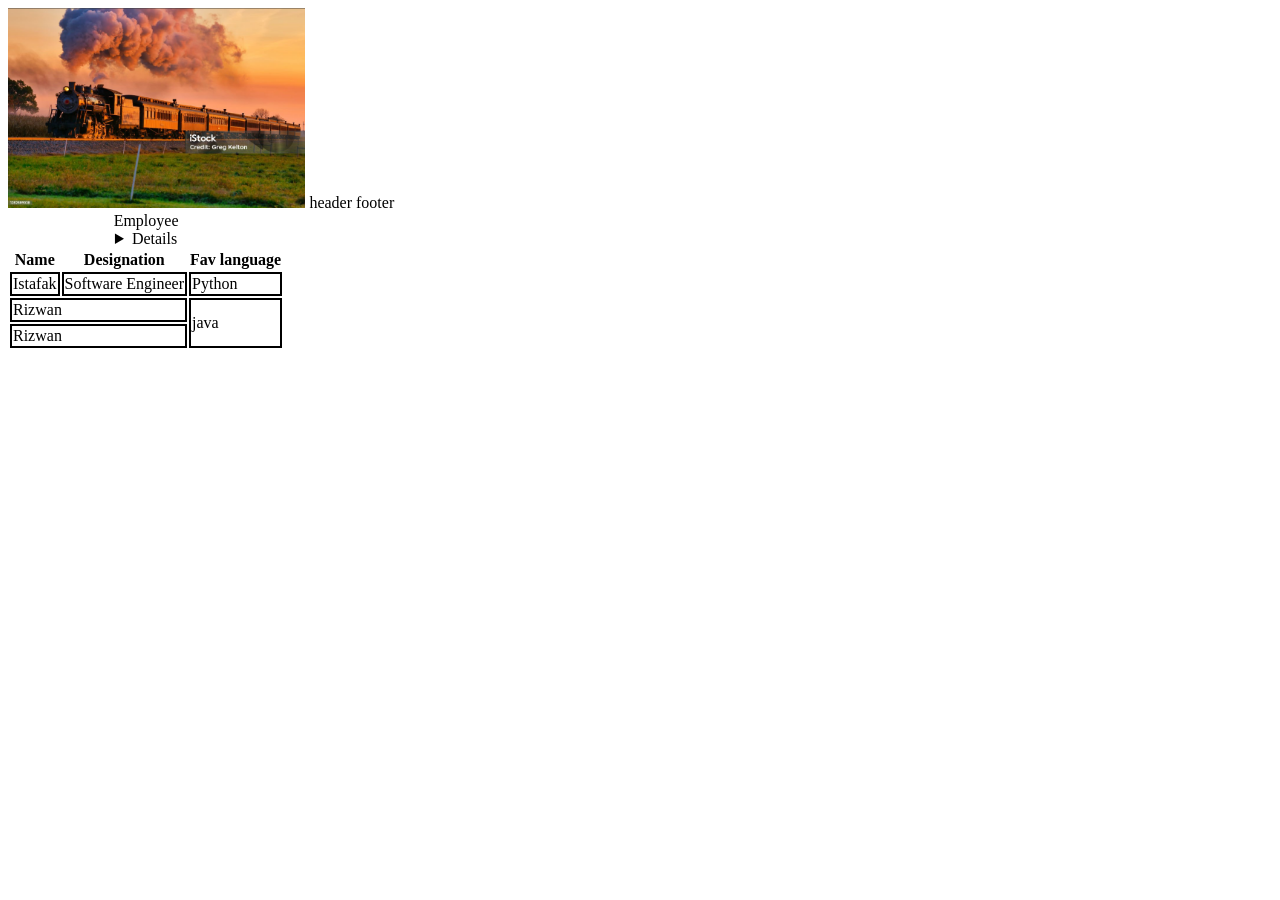
==== image,lists,and tables in html-5/index.html @ 7b720d69 "added day 3 readme with progress on images lists and tables" ====
<!DOCTYPE html>
<html lang="en">
<head>
    <meta charset="UTF-8">
    <meta name="viewport" content="width=device-width, initial-scale=1.0">
    <title>Images</title>
    <link rel="stylesheet" href="style.css">
</head>
<body>
    <img height="200" src="image.png" alt="Train image">

    <table>
        <caption>Employee <details></details></caption>

         <thead>
    <!-- header content -->
     header
  </thead>
  <tfoot>
    <!-- footer content -->
     footer
  </tfoot>
  <tr>
    <th>Name</th>
    <th>Designation</th>
    <th>Fav language</th>
  </tr>

  <tr>
    <td>Istafak</td>
    <td>Software Engineer</td>
    <td>Python</td>
  </tr>

   <tr>
    <td colspan="2">Rizwan</td>
    <td rowspan="2">java</td>
  </tr>

  <tr>
    <td colspan="2">Rizwan</td>
  </tr>
</table>

</body>
</html>
---- image,lists,and tables in html-5/style.css ----
td{
    border: 2px solid black;
}
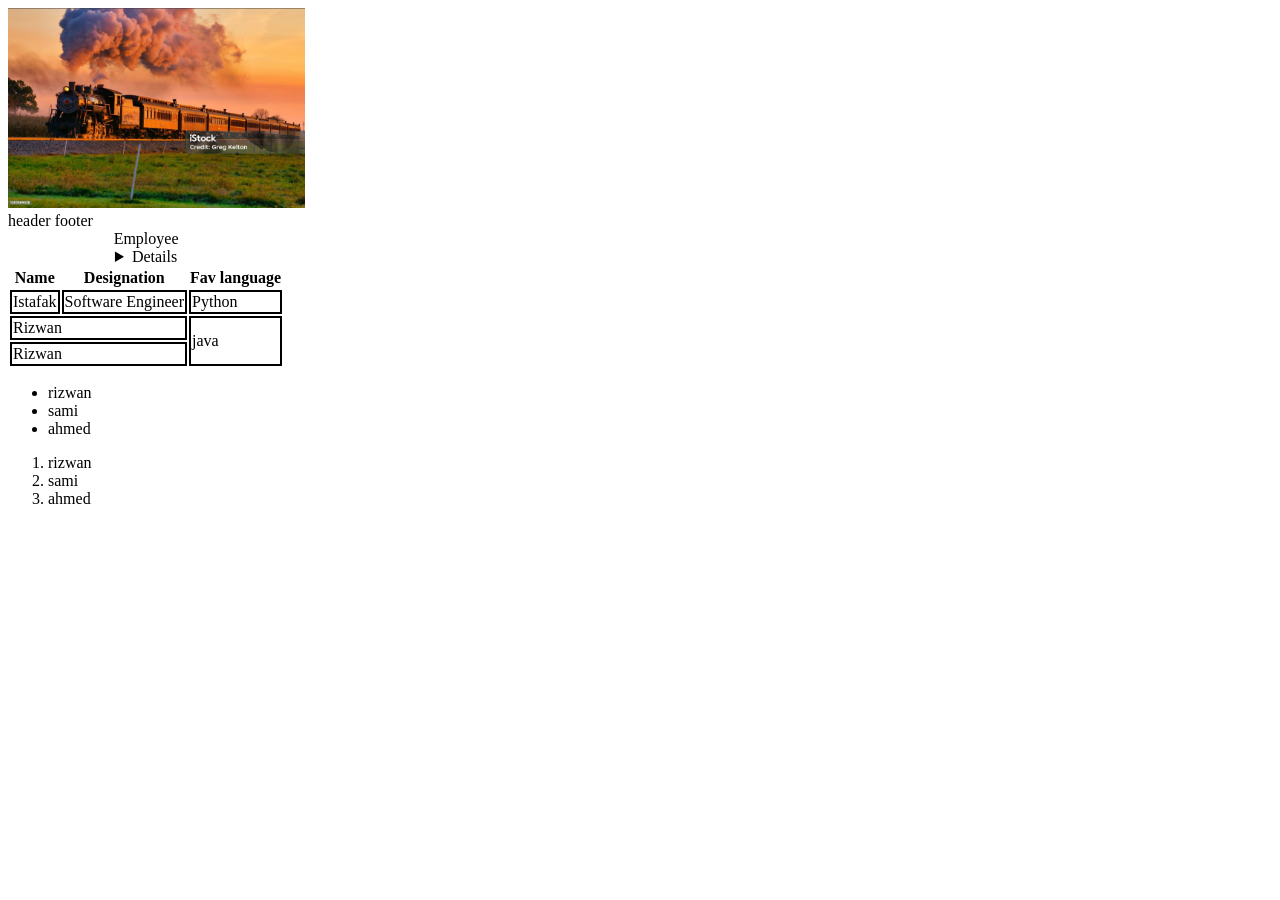
==== commit ecda615f: "my project" ====
--- a/image,lists,and tables in html-5/index.html
+++ b/image,lists,and tables in html-5/index.html
@@ -11,6 +11,7 @@
 
     <table>
         <caption>Employee <details></details></caption>
+        <br>
 
          <thead>
     <!-- header content -->
@@ -42,5 +43,17 @@
   </tr>
 </table>
 
+<ul>
+  <li>rizwan</li>
+  <li>sami</li>
+  <li>ahmed</li>
+</ul>
+
+<ol>
+  <li>rizwan</li>
+  <li>sami</li>
+  <li>ahmed</li>
+</ol>
+
 </body>
 </html>
